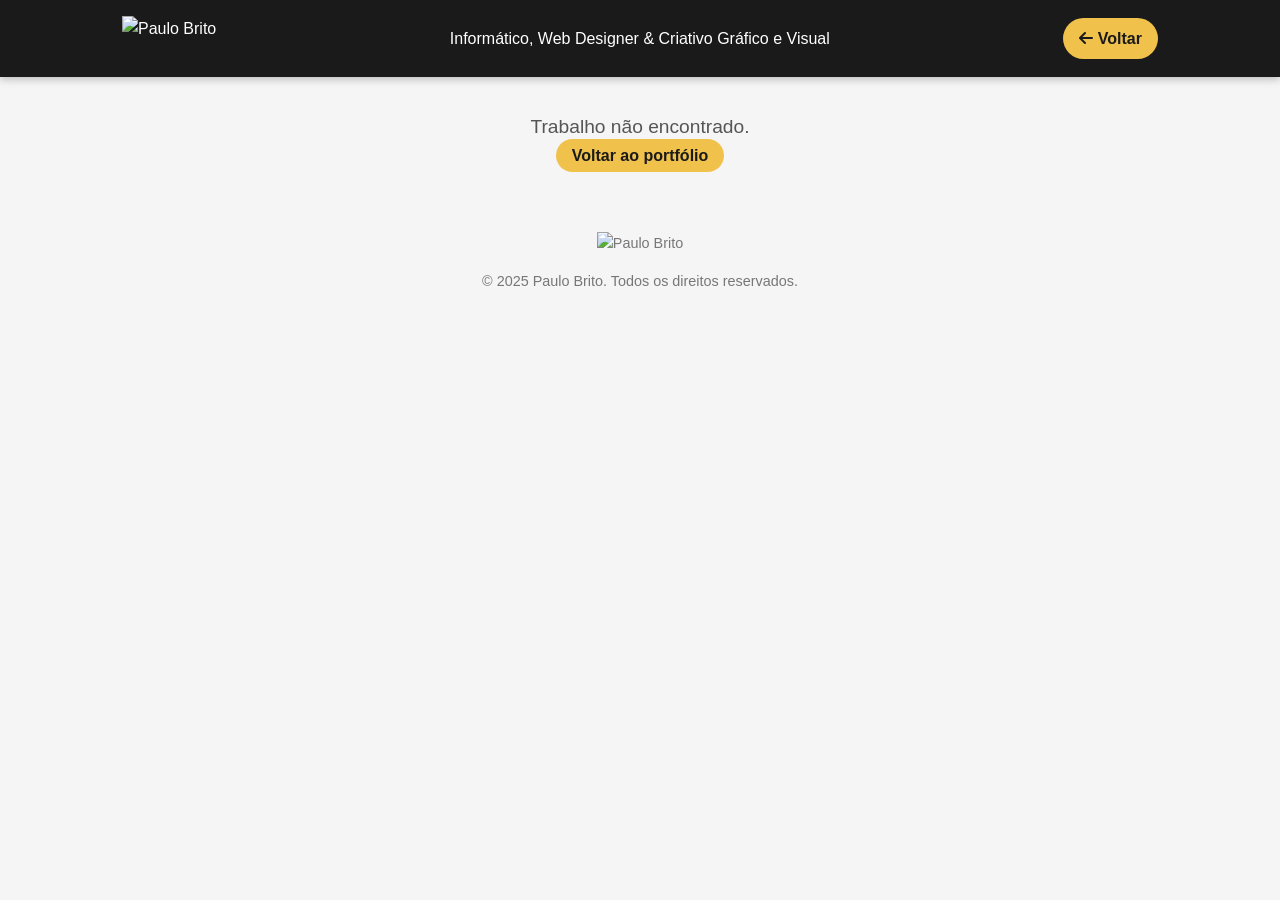
==== portofolio.html @ 71ac5708 "Add files via upload" ====
<!DOCTYPE html>
<html lang="pt-BR">
<head>
  <link rel="icon" type="image/png" href="image/Logo PB Branco.png">
  <meta charset="UTF-8">
  <title>Paulo Brito - Portofólio</title>
  <meta name="viewport" content="width=device-width, initial-scale=1.0">
  <link rel="stylesheet" href="https://cdnjs.cloudflare.com/ajax/libs/font-awesome/6.0.0/css/all.min.css">
  <style>
    :root {
      --cinza-bg: #f5f5f5;
      --cinza-texto: #555;
      --dourado: #f0c14b;
      --preto: #1a1a1a;
    }
    * {
      box-sizing: border-box;
      margin: 0;
      padding: 0;
      font-family: 'Segoe UI', sans-serif;
    }
    body {
      background-color: var(--cinza-bg);
      color: var(--cinza-texto);
      line-height: 1.6;
    }
    header {
      background-color: var(--preto);
      color: #fff;
      padding: 1rem 0;
      position: fixed;
      width: 100%;
      top: 0;
      z-index: 1000;
      box-shadow: 0 2px 8px rgba(0,0,0,.25);
    }
    .header-content {
      max-width: 1100px;
      margin: auto;
      display: flex;
      align-items: center;
      justify-content: space-between;
      padding: 0 2rem;
    }
    .header-content img {
      height: 45px;
    }
    .voltar {
      background-color: var(--dourado);
      color: var(--preto);
      padding: .5rem 1rem;
      border-radius: 25px;
      text-decoration: none;
      font-weight: 600;
      transition: .3s;
    }
    .voltar:hover {
      background-color: #e0b143;
    }
    main {
      margin-top: 80px;
      padding: 2rem;
      max-width: 1100px;
      margin-left: auto;
      margin-right: auto;
    }
    .trabalho-header {
      display: grid;
      grid-template-columns: 1fr 1fr;
      gap: 2rem;
      margin-bottom: 2rem;
    }
    .trabalho-header img {
      width: 100%;
      border-radius: 10px;
      box-shadow: 0 4px 12px rgba(0,0,0,.15);
    }
    .info h1 {
      font-size: 2rem;
      margin-bottom: .5rem;
      color: var(--preto);
    }
    .info .categoria {
      display: inline-block;
      background-color: var(--dourado);
      color: var(--preto);
      padding: .25rem .75rem;
      border-radius: 20px;
      font-size: .9rem;
      font-weight: 600;
      margin-bottom: 1rem;
    }
    .meta {
      margin-bottom: 1.5rem;
    }
    .meta p {
      margin: .25rem 0;
    }
    .descricao {
      margin-bottom: 2rem;
    }
    .ferramentas {
      margin-bottom: 2rem;
    }
    .ferramentas span {
      display: inline-block;
      background-color: #e0e0e0;
      padding: .25rem .5rem;
      border-radius: 5px;
      margin: .25rem .25rem 0 0;
      font-size: .85rem;
    }
    .galeria {
      margin-top: 3rem;
    }
    .galeria h2 {
      margin-bottom: 1rem;
      color: var(--preto);
    }
    .galeria-grid {
      display: grid;
      grid-template-columns: repeat(auto-fill, minmax(250px, 1fr));
      gap: 1rem;
    }
    .galeria-grid img {
      width: 100%;
      height: 200px;
      object-fit: cover;
      border-radius: 8px;
      cursor: pointer;
      transition: transform .3s;
    }
    .galeria-grid img:hover {
      transform: scale(1.03);
    }
    footer {
      text-align: center;
      padding: 2rem 1rem;
      font-size: .9rem;
      color: #777;
    }

    /* Modal */
    .modal {
      display: none;
      position: fixed;
      z-index: 2000;
      left: 0;
      top: 0;
      width: 100%;
      height: 100%;
      background-color: rgba(0,0,0,.85);
    }
    .modal-content {
      margin: auto;
      display: block;
      max-width: 90%;
      max-height: 90%;
      margin-top: 2%;
      border-radius: 8px;
    }
    .close {
      position: absolute;
      top: 20px;
      right: 35px;
      color: #fff;
      font-size: 40px;
      font-weight: bold;
      cursor: pointer;
    }
    @media(max-width:768px){
      .trabalho-header{grid-template-columns:1fr}
    }
  </style>
</head>
<body>

<header>
  <div class="header-content">
    <img src="image/Logo PB Branco.png" alt="Paulo Brito">
	<p class="subtitle">Informático, Web Designer & Criativo Gráfico e Visual</p>
    <a class="voltar" href="index.html"><i class="fas fa-arrow-left"></i> Voltar</a>
  </div>
</header>

<main id="conteudo">
  <!-- Conteúdo gerado via JS -->
</main>

<footer>
        <img src="image/Logo PB Preto.png" alt="Paulo Brito" style="height: 40px; margin-bottom: 15px;">
        <p>&copy; 2025 Paulo Brito. Todos os direitos reservados.</p>
</footer>

<!-- Modal galeria -->
<div id="modal" class="modal">
  <span class="close">&times;</span>
  <img class="modal-content" id="modalImg">
</div>

<script src="js/trabalhos.js"></script>
<script>
  const params = new URLSearchParams(window.location.search);
  const id = params.get('id');

  if (!id || !trabalhos[id]) {
    document.getElementById('conteudo').innerHTML = `
      <p style="text-align:center;font-size:1.2rem">Trabalho não encontrado.</p>
      <p style="text-align:center"><a class="voltar" href="index.html">Voltar ao portfólio</a></p>`;
  } else {
    const t = trabalhos[id];
    document.getElementById('conteudo').innerHTML = `
      <section class="trabalho-header">
        <img src="${t.imagens[0]}" alt="${t.titulo}">
        <div class="info">
          <h1>${t.titulo}</h1>
          <span class="categoria">${t.categoria}</span>
          <div class="meta">
            <p><strong>Clientes:</strong> ${t.cliente}</p>
          </div>
          <div class="descricao">
            <p>${t.descricao}</p>
          </div>
        </div>
      </section>

      <section class="galeria">
        <h2>Galeria dos trabalhos</h2>
        <div class="galeria-grid">
          ${t.imagens.map((img,i)=>`
            <img src="${img}" alt="${t.titulo} - imagem ${i+1}" onclick="abrirModal('${img}')">
          `).join('')}
        </div>
      </section>
    `;
  }

  // Modal
  const modal = document.getElementById('modal');
  const modalImg = document.getElementById('modalImg');
  const span = document.getElementsByClassName('close')[0];

  function abrirModal(src) {
    modal.style.display = 'block';
    modalImg.src = src;
  }
  span.onclick = () => modal.style.display = 'none';
  window.onclick = e => { if (e.target == modal) modal.style.display = 'none'; }

  // Ano footer
  document.getElementById('ano').textContent = new Date().getFullYear();
</script>

</body>
</html>
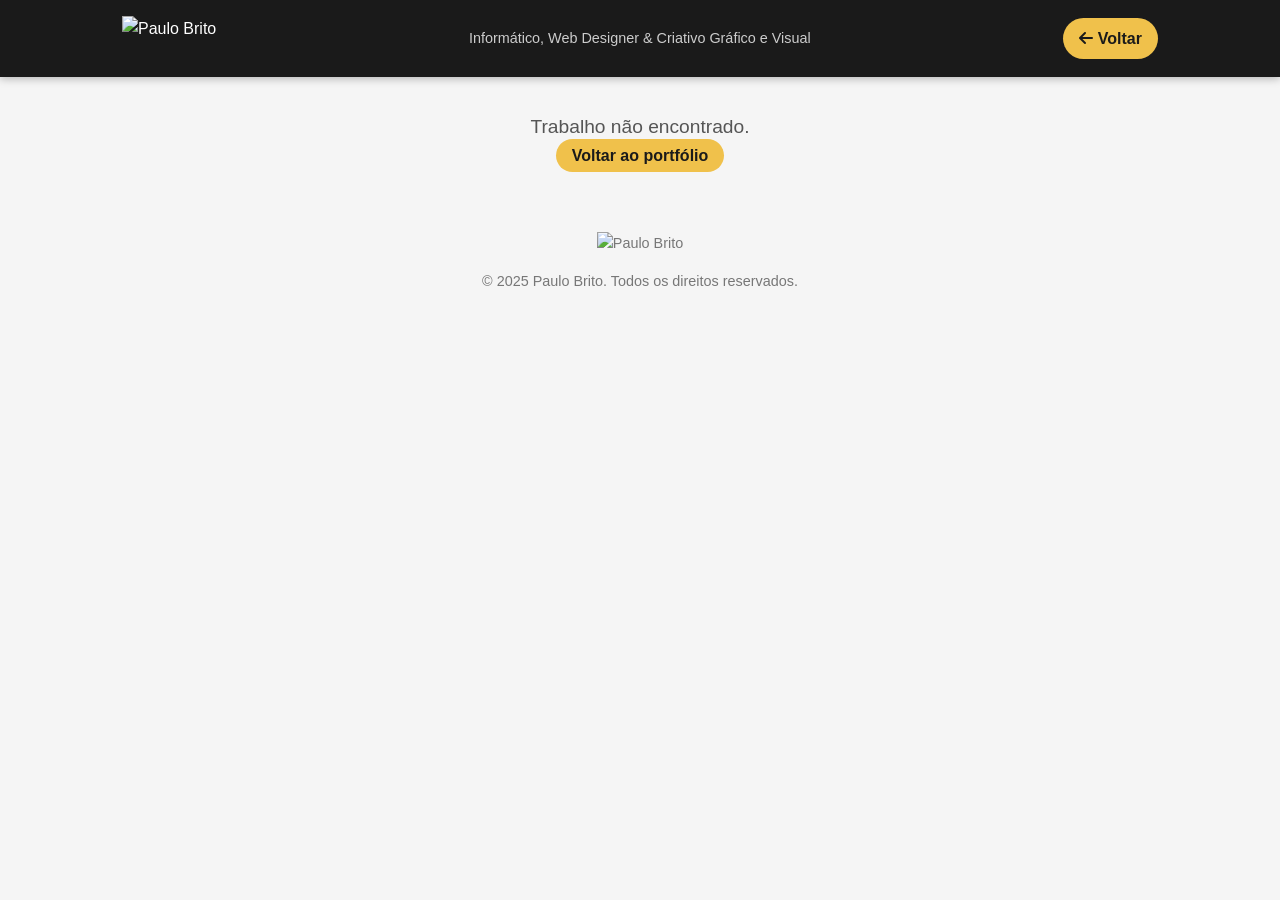
==== commit 83af00e2: "Add files via upload" ====
--- a/portofolio.html
+++ b/portofolio.html
@@ -1,255 +1,39 @@
-<!DOCTYPE html>
-<html lang="pt-BR">
-<head>
-  <link rel="icon" type="image/png" href="image/Logo PB Branco.png">
-  <meta charset="UTF-8">
-  <title>Paulo Brito - Portofólio</title>
-  <meta name="viewport" content="width=device-width, initial-scale=1.0">
-  <link rel="stylesheet" href="https://cdnjs.cloudflare.com/ajax/libs/font-awesome/6.0.0/css/all.min.css">
-  <style>
-    :root {
-      --cinza-bg: #f5f5f5;
-      --cinza-texto: #555;
-      --dourado: #f0c14b;
-      --preto: #1a1a1a;
-    }
-    * {
-      box-sizing: border-box;
-      margin: 0;
-      padding: 0;
-      font-family: 'Segoe UI', sans-serif;
-    }
-    body {
-      background-color: var(--cinza-bg);
-      color: var(--cinza-texto);
-      line-height: 1.6;
-    }
-    header {
-      background-color: var(--preto);
-      color: #fff;
-      padding: 1rem 0;
-      position: fixed;
-      width: 100%;
-      top: 0;
-      z-index: 1000;
-      box-shadow: 0 2px 8px rgba(0,0,0,.25);
-    }
-    .header-content {
-      max-width: 1100px;
-      margin: auto;
-      display: flex;
-      align-items: center;
-      justify-content: space-between;
-      padding: 0 2rem;
-    }
-    .header-content img {
-      height: 45px;
-    }
-    .voltar {
-      background-color: var(--dourado);
-      color: var(--preto);
-      padding: .5rem 1rem;
-      border-radius: 25px;
-      text-decoration: none;
-      font-weight: 600;
-      transition: .3s;
-    }
-    .voltar:hover {
-      background-color: #e0b143;
-    }
-    main {
-      margin-top: 80px;
-      padding: 2rem;
-      max-width: 1100px;
-      margin-left: auto;
-      margin-right: auto;
-    }
-    .trabalho-header {
-      display: grid;
-      grid-template-columns: 1fr 1fr;
-      gap: 2rem;
-      margin-bottom: 2rem;
-    }
-    .trabalho-header img {
-      width: 100%;
-      border-radius: 10px;
-      box-shadow: 0 4px 12px rgba(0,0,0,.15);
-    }
-    .info h1 {
-      font-size: 2rem;
-      margin-bottom: .5rem;
-      color: var(--preto);
-    }
-    .info .categoria {
-      display: inline-block;
-      background-color: var(--dourado);
-      color: var(--preto);
-      padding: .25rem .75rem;
-      border-radius: 20px;
-      font-size: .9rem;
-      font-weight: 600;
-      margin-bottom: 1rem;
-    }
-    .meta {
-      margin-bottom: 1.5rem;
-    }
-    .meta p {
-      margin: .25rem 0;
-    }
-    .descricao {
-      margin-bottom: 2rem;
-    }
-    .ferramentas {
-      margin-bottom: 2rem;
-    }
-    .ferramentas span {
-      display: inline-block;
-      background-color: #e0e0e0;
-      padding: .25rem .5rem;
-      border-radius: 5px;
-      margin: .25rem .25rem 0 0;
-      font-size: .85rem;
-    }
-    .galeria {
-      margin-top: 3rem;
-    }
-    .galeria h2 {
-      margin-bottom: 1rem;
-      color: var(--preto);
-    }
-    .galeria-grid {
-      display: grid;
-      grid-template-columns: repeat(auto-fill, minmax(250px, 1fr));
-      gap: 1rem;
-    }
-    .galeria-grid img {
-      width: 100%;
-      height: 200px;
-      object-fit: cover;
-      border-radius: 8px;
-      cursor: pointer;
-      transition: transform .3s;
-    }
-    .galeria-grid img:hover {
-      transform: scale(1.03);
-    }
-    footer {
-      text-align: center;
-      padding: 2rem 1rem;
-      font-size: .9rem;
-      color: #777;
-    }
-
-    /* Modal */
-    .modal {
-      display: none;
-      position: fixed;
-      z-index: 2000;
-      left: 0;
-      top: 0;
-      width: 100%;
-      height: 100%;
-      background-color: rgba(0,0,0,.85);
-    }
-    .modal-content {
-      margin: auto;
-      display: block;
-      max-width: 90%;
-      max-height: 90%;
-      margin-top: 2%;
-      border-radius: 8px;
-    }
-    .close {
-      position: absolute;
-      top: 20px;
-      right: 35px;
-      color: #fff;
-      font-size: 40px;
-      font-weight: bold;
-      cursor: pointer;
-    }
-    @media(max-width:768px){
-      .trabalho-header{grid-template-columns:1fr}
-    }
-  </style>
-</head>
-<body>
-
-<header>
-  <div class="header-content">
-    <img src="image/Logo PB Branco.png" alt="Paulo Brito">
-	<p class="subtitle">Informático, Web Designer & Criativo Gráfico e Visual</p>
-    <a class="voltar" href="index.html"><i class="fas fa-arrow-left"></i> Voltar</a>
-  </div>
-</header>
-
-<main id="conteudo">
-  <!-- Conteúdo gerado via JS -->
-</main>
-
-<footer>
-        <img src="image/Logo PB Preto.png" alt="Paulo Brito" style="height: 40px; margin-bottom: 15px;">
-        <p>&copy; 2025 Paulo Brito. Todos os direitos reservados.</p>
-</footer>
-
-<!-- Modal galeria -->
-<div id="modal" class="modal">
-  <span class="close">&times;</span>
-  <img class="modal-content" id="modalImg">
-</div>
-
-<script src="js/trabalhos.js"></script>
-<script>
-  const params = new URLSearchParams(window.location.search);
-  const id = params.get('id');
-
-  if (!id || !trabalhos[id]) {
-    document.getElementById('conteudo').innerHTML = `
-      <p style="text-align:center;font-size:1.2rem">Trabalho não encontrado.</p>
-      <p style="text-align:center"><a class="voltar" href="index.html">Voltar ao portfólio</a></p>`;
-  } else {
-    const t = trabalhos[id];
-    document.getElementById('conteudo').innerHTML = `
-      <section class="trabalho-header">
-        <img src="${t.imagens[0]}" alt="${t.titulo}">
-        <div class="info">
-          <h1>${t.titulo}</h1>
-          <span class="categoria">${t.categoria}</span>
-          <div class="meta">
-            <p><strong>Clientes:</strong> ${t.cliente}</p>
-          </div>
-          <div class="descricao">
-            <p>${t.descricao}</p>
-          </div>
-        </div>
-      </section>
-
-      <section class="galeria">
-        <h2>Galeria dos trabalhos</h2>
-        <div class="galeria-grid">
-          ${t.imagens.map((img,i)=>`
-            <img src="${img}" alt="${t.titulo} - imagem ${i+1}" onclick="abrirModal('${img}')">
-          `).join('')}
-        </div>
-      </section>
-    `;
-  }
-
-  // Modal
-  const modal = document.getElementById('modal');
-  const modalImg = document.getElementById('modalImg');
-  const span = document.getElementsByClassName('close')[0];
-
-  function abrirModal(src) {
-    modal.style.display = 'block';
-    modalImg.src = src;
-  }
-  span.onclick = () => modal.style.display = 'none';
-  window.onclick = e => { if (e.target == modal) modal.style.display = 'none'; }
-
-  // Ano footer
-  document.getElementById('ano').textContent = new Date().getFullYear();
-</script>
-
-</body>
+<!DOCTYPE html>
+<html lang="pt-BR">
+<head>
+    <link rel="icon" type="image/png" href="image/Logo PB Branco.png">
+    <meta charset="UTF-8">
+    <title>Paulo Brito - Portofólio</title>
+    <meta name="viewport" content="width=device-width, initial-scale=1.0">
+    <link rel="stylesheet" href="https://cdnjs.cloudflare.com/ajax/libs/font-awesome/6.0.0/css/all.min.css">
+    <link rel="stylesheet" href="css/portofolio.css">
+</head>
+<body>
+
+<header>
+    <div class="header-content">
+        <img src="image/Logo PB Branco.png" alt="Paulo Brito">
+        <p class="subtitle">Informático, Web Designer & Criativo Gráfico e Visual</p>
+        <a class="voltar" href="index.html"><i class="fas fa-arrow-left"></i> Voltar</a>
+    </div>
+</header>
+
+<main id="conteudo">
+    <!-- Conteúdo gerado via JS -->
+</main>
+
+<footer>
+    <img src="image/Logo PB Preto.png" alt="Paulo Brito">
+    <p>&copy; 2025 Paulo Brito. Todos os direitos reservados.</p>
+</footer>
+
+<div id="modal" class="modal">
+    <span class="close">&times;</span>
+    <img class="modal-content" id="modalImg">
+</div>
+
+<script src="js/trabalhos.js"></script>
+<script src="js/portofolio.js"></script>
+
+</body>
 </html>
--- a/css/portofolio.css
+++ b/css/portofolio.css
@@ -0,0 +1,221 @@
+:root {
+    --cinza-bg: #f5f5f5;
+    --cinza-texto: #555;
+    --dourado: #f0c14b;
+    --preto: #1a1a1a;
+}
+
+* {
+    box-sizing: border-box;
+    margin: 0;
+    padding: 0;
+    font-family: 'Segoe UI', sans-serif;
+}
+
+body {
+    background-color: var(--cinza-bg);
+    color: var(--cinza-texto);
+    line-height: 1.6;
+}
+
+/* ===== HEADER ===== */
+header {
+    background-color: var(--preto);
+    color: #fff;
+    padding: 1rem 0;
+    position: fixed;
+    width: 100%;
+    top: 0;
+    z-index: 1000;
+    box-shadow: 0 2px 8px rgba(0,0,0,.25);
+}
+
+.header-content {
+    max-width: 1100px;
+    margin: auto;
+    display: flex;
+    align-items: center;
+    justify-content: space-between;
+    padding: 0 2rem;
+    flex-wrap: wrap;
+    gap: 1rem;
+}
+
+.header-content img {
+    height: 45px;
+}
+
+.header-content .subtitle {
+    font-size: 0.9rem;
+    color: #ccc;
+    flex: 1;
+    text-align: center;
+}
+
+.voltar {
+    background-color: var(--dourado);
+    color: var(--preto);
+    padding: .5rem 1rem;
+    border-radius: 25px;
+    text-decoration: none;
+    font-weight: 600;
+    transition: .3s;
+}
+
+.voltar:hover {
+    background-color: #e0b143;
+}
+
+/* ===== MAIN ===== */
+main {
+    margin-top: 80px;
+    padding: 2rem;
+    max-width: 1100px;
+    margin-left: auto;
+    margin-right: auto;
+}
+
+.trabalho-header {
+    display: grid;
+    grid-template-columns: 1fr 1fr;
+    gap: 2rem;
+    margin-bottom: 2rem;
+}
+
+.trabalho-header img {
+    width: 100%;
+    border-radius: 10px;
+    box-shadow: 0 4px 12px rgba(0,0,0,.15);
+}
+
+.info h1 {
+    font-size: 2rem;
+    margin-bottom: .5rem;
+    color: var(--preto);
+}
+
+.categoria {
+    display: inline-block;
+    background-color: var(--dourado);
+    color: var(--preto);
+    padding: .25rem .75rem;
+    border-radius: 20px;
+    font-size: .9rem;
+    font-weight: 600;
+    margin-bottom: 1rem;
+}
+
+.meta {
+    margin-bottom: 1.5rem;
+}
+
+.meta p {
+    margin: .25rem 0;
+}
+
+.descricao {
+    margin-bottom: 2rem;
+}
+
+.ferramentas {
+    margin-bottom: 2rem;
+}
+
+.ferramentas span {
+    display: inline-block;
+    background-color: #e0e0e0;
+    padding: .25rem .5rem;
+    border-radius: 5px;
+    margin: .25rem .25rem 0 0;
+    font-size: .85rem;
+}
+
+/* ===== GALERIA ===== */
+.galeria {
+    margin-top: 3rem;
+}
+
+.galeria h2 {
+    margin-bottom: 1rem;
+    color: var(--preto);
+}
+
+.galeria-grid {
+    display: grid;
+    grid-template-columns: repeat(auto-fill, minmax(250px, 1fr));
+    gap: 1rem;
+}
+
+.galeria-grid img {
+    width: 100%;
+    height: 200px;
+    object-fit: cover;
+    border-radius: 8px;
+    cursor: pointer;
+    transition: transform .3s;
+}
+
+.galeria-grid img:hover {
+    transform: scale(1.03);
+}
+
+/* ===== FOOTER ===== */
+footer {
+    text-align: center;
+    padding: 2rem 1rem;
+    font-size: .9rem;
+    color: #777;
+}
+
+footer img {
+    height: 40px;
+    margin-bottom: 15px;
+}
+
+/* ===== MODAL ===== */
+.modal {
+    display: none;
+    position: fixed;
+    z-index: 2000;
+    left: 0;
+    top: 0;
+    width: 100%;
+    height: 100%;
+    background-color: rgba(0,0,0,.85);
+}
+
+.modal-content {
+    margin: auto;
+    display: block;
+    max-width: 90%;
+    max-height: 90%;
+    margin-top: 2%;
+    border-radius: 8px;
+}
+
+.close {
+    position: absolute;
+    top: 20px;
+    right: 35px;
+    color: #fff;
+    font-size: 40px;
+    font-weight: bold;
+    cursor: pointer;
+}
+
+/* ===== RESPONSIVE ===== */
+@media(max-width: 768px) {
+    .trabalho-header {
+        grid-template-columns: 1fr;
+    }
+
+    .header-content {
+        justify-content: center;
+        text-align: center;
+    }
+
+    .header-content .subtitle {
+        width: 100%;
+        order: 3;
+    }
+}
